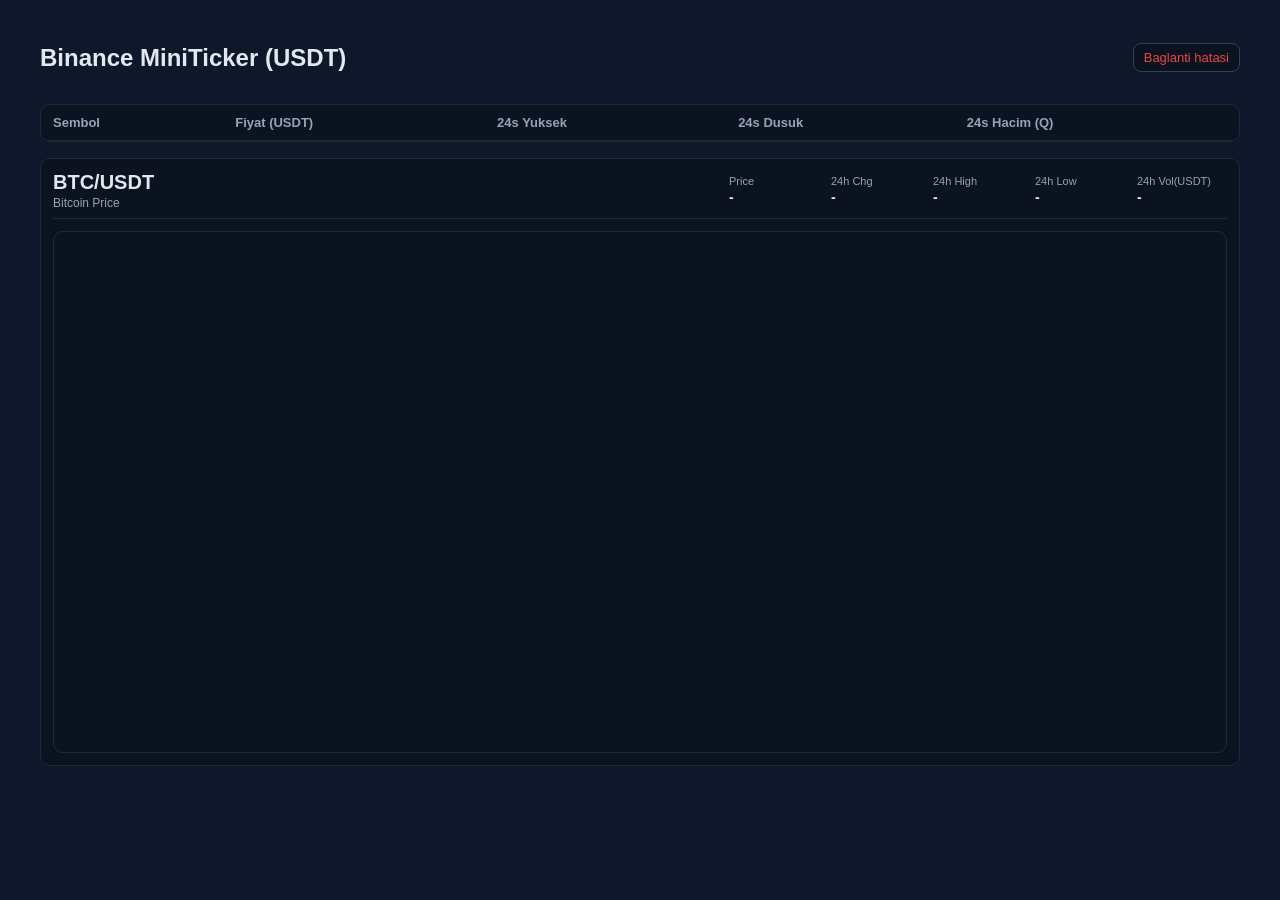
==== index.html @ c046af74 "dosya yükleme" ====
<!doctype html>
<html lang="tr">

<head>
    <meta charset="UTF-8" />
    <meta name="viewport" content="width=device-width, initial-scale=1.0" />
    <title>Binance MiniTicker + BTC Grafik</title>
    <style>
        body {
            margin: 0;
            font-family: Arial, sans-serif;
            background: #0f172a;
            color: #e2e8f0;
        }

        .wrapper {
            max-width: 1200px;
            margin: 24px auto;
            padding: 0 16px;
        }

        .header {
            display: flex;
            justify-content: space-between;
            align-items: center;
            gap: 12px;
            margin-bottom: 12px;
        }

        .status {
            font-size: 13px;
            padding: 6px 10px;
            border-radius: 8px;
            border: 1px solid #334155;
            background: #0b1220;
            color: #94a3b8;
        }

        .status.connected {
            color: #22c55e;
        }

        .status.error {
            color: #ef4444;
        }

        .table-wrap {
            border: 1px solid #1e293b;
            border-radius: 10px;
            overflow: auto;
            background: #0b1220;
            max-height: 460px;
        }

        table {
            width: 100%;
            border-collapse: collapse;
            min-width: 700px;
        }

        th,
        td {
            padding: 10px 12px;
            border-bottom: 1px solid #1e293b;
            text-align: left;
            font-size: 13px;
        }

        th {
            color: #94a3b8;
        }

        tr:hover {
            background: #111b2e;
        }

        .symbol-btc {
            color: #f59e0b;
            font-weight: bold;
        }

        .price-up {
            color: #22c55e;
        }

        .price-down {
            color: #ef4444;
        }

        .chart-panel {
            margin-top: 16px;
            padding: 12px;
            border: 1px solid #1e293b;
            border-radius: 10px;
            background: #0b1220;
        }

        .market-banner {
            display: flex;
            justify-content: space-between;
            align-items: center;
            gap: 12px;
            margin-bottom: 12px;
            padding-bottom: 8px;
            border-bottom: 1px solid #1e293b;
        }

        .banner-title {
            font-size: 20px;
            font-weight: 700;
        }

        .banner-sub {
            font-size: 12px;
            color: #94a3b8;
            margin-top: 2px;
        }

        .banner-metrics {
            display: grid;
            grid-template-columns: repeat(5, minmax(90px, auto));
            gap: 12px;
        }

        .metric-label {
            font-size: 11px;
            color: #94a3b8;
        }

        .metric-value {
            font-size: 14px;
            margin-top: 2px;
            font-weight: 600;
        }

        .iframe-wrap {
            height: 520px;
            border-radius: 10px;
            overflow: hidden;
            border: 1px solid #1e293b;
        }

        #tv-iframe {
            display: block;
            width: 100%;
            height: 100%;
            border: 0;
        }

        @media (max-width: 980px) {
            .banner-metrics {
                grid-template-columns: repeat(2, minmax(120px, 1fr));
            }

            .iframe-wrap {
                height: 440px;
            }
        }
    </style>
</head>

<body>
    <div class="wrapper">
        <div class="header">
            <h2>Binance MiniTicker (USDT)</h2>
            <div id="status" class="status">Baglaniyor...</div>
        </div>

        <div class="table-wrap">
            <table>
                <thead>
                    <tr>
                        <th>Sembol</th>
                        <th>Fiyat (USDT)</th>
                        <th>24s Yuksek</th>
                        <th>24s Dusuk</th>
                        <th>24s Hacim (Q)</th>
                    </tr>
                </thead>
                <tbody id="ticker-body"></tbody>
            </table>
        </div>

        <div id="chart-panel" class="chart-panel">
            <div class="market-banner">
                <div>
                    <div class="banner-title">BTC/USDT</div>
                    <div class="banner-sub">Bitcoin Price</div>
                </div>
                <div class="banner-metrics">
                    <div>
                        <div class="metric-label">Price</div>
                        <div id="banner-price" class="metric-value">-</div>
                    </div>
                    <div>
                        <div class="metric-label">24h Chg</div>
                        <div id="banner-change" class="metric-value">-</div>
                    </div>
                    <div>
                        <div class="metric-label">24h High</div>
                        <div id="banner-high" class="metric-value">-</div>
                    </div>
                    <div>
                        <div class="metric-label">24h Low</div>
                        <div id="banner-low" class="metric-value">-</div>
                    </div>
                    <div>
                        <div class="metric-label">24h Vol(USDT)</div>
                        <div id="banner-volume" class="metric-value">-</div>
                    </div>
                </div>
            </div>

            <div class="iframe-wrap">
                <iframe id="tv-iframe" scrolling="no" allowtransparency="true" frameborder="0"
                    src="https://www.tradingview-widget.com/embed-widget/advanced-chart">
                </iframe>
            </div>
        </div>
    </div>

    <script src="./js/main.js"></script>
</body>

</html>
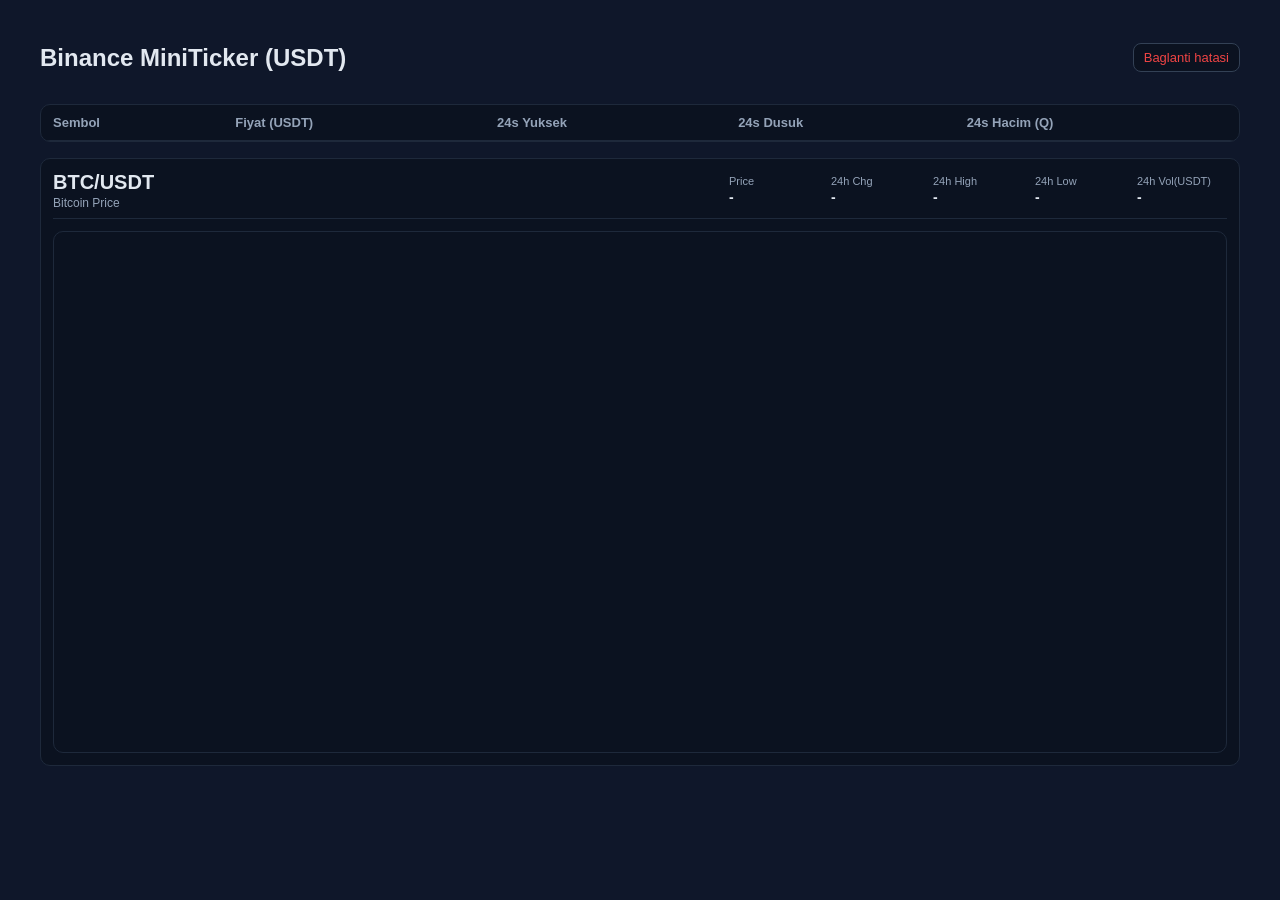
==== commit 28536653: "iframe link güncellemesi" ====
--- a/index.html
+++ b/index.html
@@ -213,7 +213,7 @@
 
             <div class="iframe-wrap">
                 <iframe id="tv-iframe" scrolling="no" allowtransparency="true" frameborder="0"
-                    src="https://www.tradingview-widget.com/embed-widget/advanced-chart">
+                    src="https://www.tradingview-widget.com/embed-widget/advanced-chart/?symbol=BINANCE:BTCUSDT&interval=D&timezone=Etc%2FUTC&theme=dark&style=1&locale=tr">
                 </iframe>
             </div>
         </div>
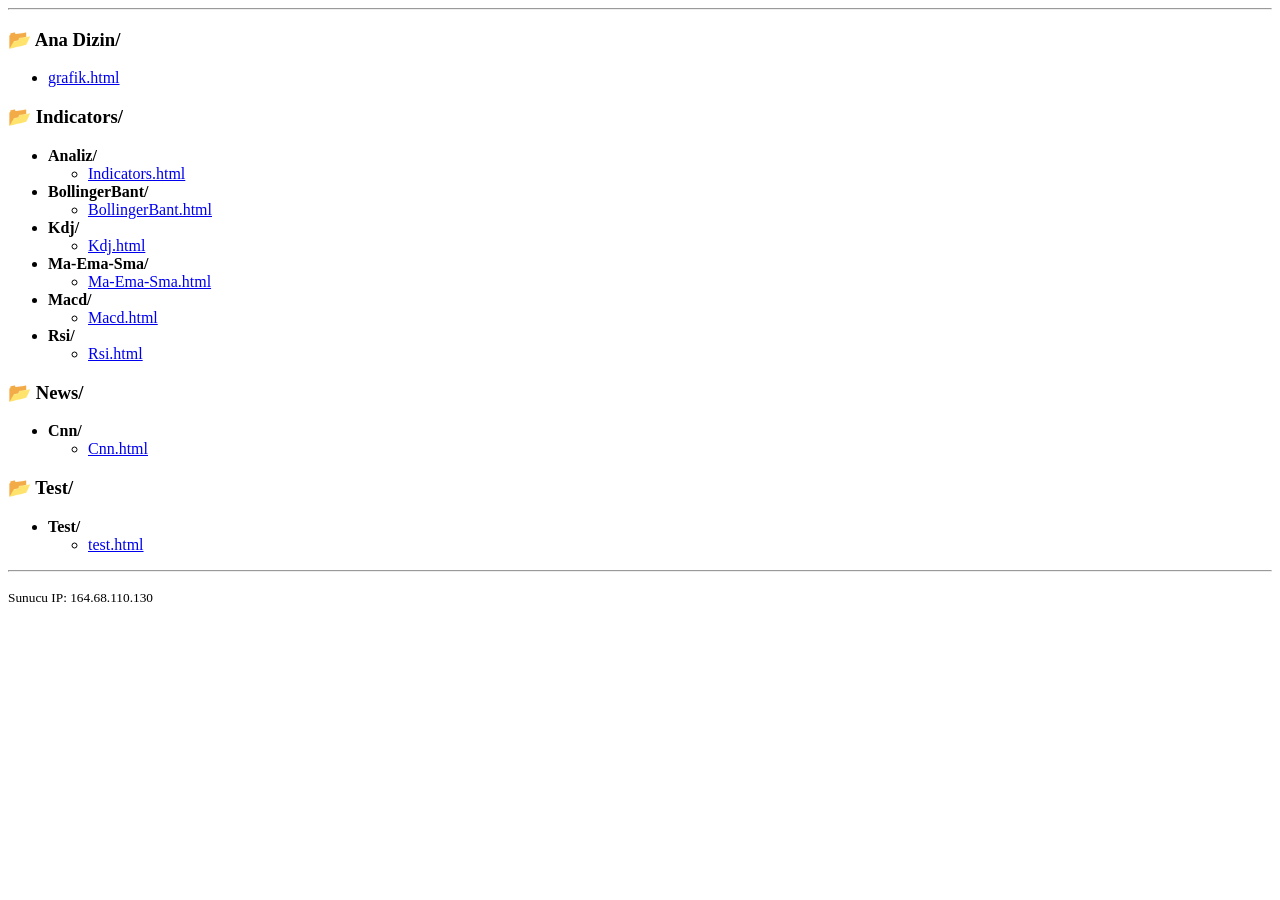
==== commit 4d33f97c: "güncellendi" ====
--- a/index.html
+++ b/index.html
@@ -1,225 +1,79 @@
-<!doctype html>
+<!DOCTYPE html>
 <html lang="tr">
+<head>
+    <meta charset="UTF-8">
+    <title>Sunucu Dizin Yapısı</title>
+</head>
+<body>
+    <hr>
 
-<head>
-    <meta charset="UTF-8" />
-    <meta name="viewport" content="width=device-width, initial-scale=1.0" />
-    <title>Binance MiniTicker + BTC Grafik</title>
-    <style>
-        body {
-            margin: 0;
-            font-family: Arial, sans-serif;
-            background: #0f172a;
-            color: #e2e8f0;
-        }
+    <h3>📂 Ana Dizin/</h3>
+    <ul>
+        <li><a href="grafik.html">grafik.html</a></li>
+    </ul>
 
-        .wrapper {
-            max-width: 1200px;
-            margin: 24px auto;
-            padding: 0 16px;
-        }
+    <h3>📂 Indicators/</h3>
+    <ul>
+        <li>
+            <strong>Analiz/</strong>
+            <ul>
+                <li><a href="Indicators/Analiz/Indicators.html">Indicators.html</a></li>
+            </ul>
+        </li>
+        <li>
+            <strong>BollingerBant/</strong>
+            <ul>
+                <li><a href="Indicators/BollingerBant/BollingerBant.html">BollingerBant.html</a></li>
+            </ul>
+        </li>
+        <li>
+            <strong>Kdj/</strong>
+            <ul>
+                <li><a href="Indicators/Kdj/Kdj.html">Kdj.html</a></li>
+            </ul>
+        </li>
+        <li>
+            <strong>Ma-Ema-Sma/</strong>
+            <ul>
+                <li><a href="Indicators/Ma-Ema-Sma/Ma-Ema-Sma.html">Ma-Ema-Sma.html</a></li>
+            </ul>
+        </li>
+        <li>
+            <strong>Macd/</strong>
+            <ul>
+                <li><a href="Indicators/Macd/Macd.html">Macd.html</a></li>
+            </ul>
+        </li>
+        <li>
+            <strong>Rsi/</strong>
+            <ul>
+                <li><a href="Indicators/Rsi/Rsi.html">Rsi.html</a></li>
+            </ul>
+        </li>
+    </ul>
 
-        .header {
-            display: flex;
-            justify-content: space-between;
-            align-items: center;
-            gap: 12px;
-            margin-bottom: 12px;
-        }
+    <h3>📂 News/</h3>
+    <ul>
+        <li>
+            <strong>Cnn/</strong>
+            <ul>
+                <li><a href="News/Cnn/Cnn.html">Cnn.html</a></li>
+            </ul>
+        </li>
+    </ul>
 
-        .status {
-            font-size: 13px;
-            padding: 6px 10px;
-            border-radius: 8px;
-            border: 1px solid #334155;
-            background: #0b1220;
-            color: #94a3b8;
-        }
+    <h3>📂 Test/</h3>
+    <ul>
+        <li>
+            <strong>Test/</strong>
+            <ul>
+                <li><a href="test/index.html">test.html</a></li>
+            </ul>
+        </li>
+    </ul>
 
-        .status.connected {
-            color: #22c55e;
-        }
+    <hr>
+    <p><small>Sunucu IP: 164.68.110.130</small></p>
 
-        .status.error {
-            color: #ef4444;
-        }
-
-        .table-wrap {
-            border: 1px solid #1e293b;
-            border-radius: 10px;
-            overflow: auto;
-            background: #0b1220;
-            max-height: 460px;
-        }
-
-        table {
-            width: 100%;
-            border-collapse: collapse;
-            min-width: 700px;
-        }
-
-        th,
-        td {
-            padding: 10px 12px;
-            border-bottom: 1px solid #1e293b;
-            text-align: left;
-            font-size: 13px;
-        }
-
-        th {
-            color: #94a3b8;
-        }
-
-        tr:hover {
-            background: #111b2e;
-        }
-
-        .symbol-btc {
-            color: #f59e0b;
-            font-weight: bold;
-        }
-
-        .price-up {
-            color: #22c55e;
-        }
-
-        .price-down {
-            color: #ef4444;
-        }
-
-        .chart-panel {
-            margin-top: 16px;
-            padding: 12px;
-            border: 1px solid #1e293b;
-            border-radius: 10px;
-            background: #0b1220;
-        }
-
-        .market-banner {
-            display: flex;
-            justify-content: space-between;
-            align-items: center;
-            gap: 12px;
-            margin-bottom: 12px;
-            padding-bottom: 8px;
-            border-bottom: 1px solid #1e293b;
-        }
-
-        .banner-title {
-            font-size: 20px;
-            font-weight: 700;
-        }
-
-        .banner-sub {
-            font-size: 12px;
-            color: #94a3b8;
-            margin-top: 2px;
-        }
-
-        .banner-metrics {
-            display: grid;
-            grid-template-columns: repeat(5, minmax(90px, auto));
-            gap: 12px;
-        }
-
-        .metric-label {
-            font-size: 11px;
-            color: #94a3b8;
-        }
-
-        .metric-value {
-            font-size: 14px;
-            margin-top: 2px;
-            font-weight: 600;
-        }
-
-        .iframe-wrap {
-            height: 520px;
-            border-radius: 10px;
-            overflow: hidden;
-            border: 1px solid #1e293b;
-        }
-
-        #tv-iframe {
-            display: block;
-            width: 100%;
-            height: 100%;
-            border: 0;
-        }
-
-        @media (max-width: 980px) {
-            .banner-metrics {
-                grid-template-columns: repeat(2, minmax(120px, 1fr));
-            }
-
-            .iframe-wrap {
-                height: 440px;
-            }
-        }
-    </style>
-</head>
-
-<body>
-    <div class="wrapper">
-        <div class="header">
-            <h2>Binance MiniTicker (USDT)</h2>
-            <div id="status" class="status">Baglaniyor...</div>
-        </div>
-
-        <div class="table-wrap">
-            <table>
-                <thead>
-                    <tr>
-                        <th>Sembol</th>
-                        <th>Fiyat (USDT)</th>
-                        <th>24s Yuksek</th>
-                        <th>24s Dusuk</th>
-                        <th>24s Hacim (Q)</th>
-                    </tr>
-                </thead>
-                <tbody id="ticker-body"></tbody>
-            </table>
-        </div>
-
-        <div id="chart-panel" class="chart-panel">
-            <div class="market-banner">
-                <div>
-                    <div class="banner-title">BTC/USDT</div>
-                    <div class="banner-sub">Bitcoin Price</div>
-                </div>
-                <div class="banner-metrics">
-                    <div>
-                        <div class="metric-label">Price</div>
-                        <div id="banner-price" class="metric-value">-</div>
-                    </div>
-                    <div>
-                        <div class="metric-label">24h Chg</div>
-                        <div id="banner-change" class="metric-value">-</div>
-                    </div>
-                    <div>
-                        <div class="metric-label">24h High</div>
-                        <div id="banner-high" class="metric-value">-</div>
-                    </div>
-                    <div>
-                        <div class="metric-label">24h Low</div>
-                        <div id="banner-low" class="metric-value">-</div>
-                    </div>
-                    <div>
-                        <div class="metric-label">24h Vol(USDT)</div>
-                        <div id="banner-volume" class="metric-value">-</div>
-                    </div>
-                </div>
-            </div>
-
-            <div class="iframe-wrap">
-                <iframe id="tv-iframe" scrolling="no" allowtransparency="true" frameborder="0"
-                    src="https://www.tradingview-widget.com/embed-widget/advanced-chart/?symbol=BINANCE:BTCUSDT&interval=D&timezone=Etc%2FUTC&theme=dark&style=1&locale=tr">
-                </iframe>
-            </div>
-        </div>
-    </div>
-
-    <script src="./js/main.js"></script>
 </body>
-
 </html>
